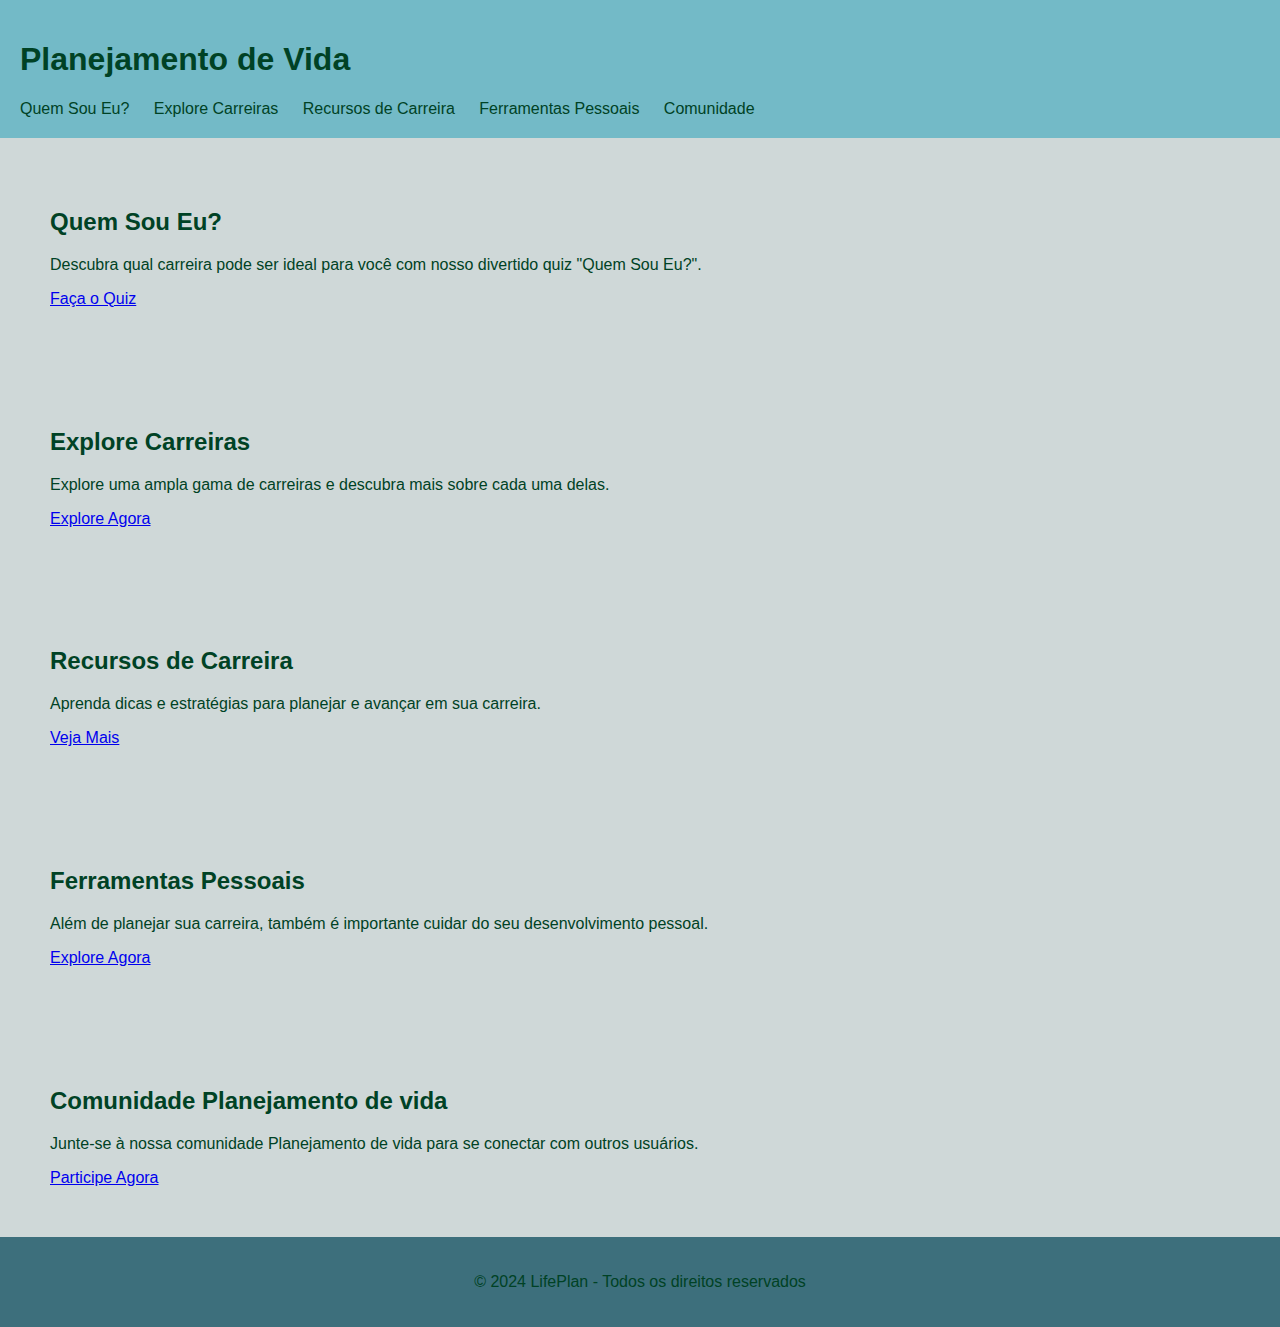
==== prova/index.HTML @ 0c94297b "Add files via upload" ====
<!DOCTYPE html>
<html lang="pt-BR">
<head>
    <meta charset="UTF-8">
    <meta name="viewport" content="width=device-width, initial-scale=1.0">
    <link rel="stylesheet" href="css/index.css">
    <title>Planejamento de Vida</title>
</head>
<body>
    <header>
        <h1>Planejamento de Vida</h1>
        <nav>
            <ul>
                <li><a href="quis.html">Quem Sou Eu?</a></li>
                <li><a href="explore.html">Explore Carreiras</a></li>
                <li><a href="recursor.html">Recursos de Carreira</a></li>
                <li><a href="ferramenta.html">Ferramentas Pessoais</a></li>
                <li><a href="comunidade.html">Comunidade</a></li>
            </ul>
        </nav>
    </header>
    
    <section id="quem-sou-eu">
        <h2>Quem Sou Eu?</h2>
        <p>Descubra qual carreira pode ser ideal para você com nosso divertido quiz "Quem Sou Eu?".</p>
        <a href="quis.html" class="button">Faça o Quiz</a>
    </section>

    <section id="explore-carreiras">
        <h2>Explore Carreiras</h2>
        <p>Explore uma ampla gama de carreiras e descubra mais sobre cada uma delas.</p>
        <a href="explore.html" class="button">Explore Agora</a>
    </section>

    <section id="recursor.html">
        <h2>Recursos de Carreira</h2>
        <p>Aprenda dicas e estratégias para planejar e avançar em sua carreira.</p>
        <a href="recursor.html" class="button">Veja Mais</a>
    </section>

    <section id="ferramenta.html">
        <h2>Ferramentas Pessoais</h2>
        <p>Além de planejar sua carreira, também é importante cuidar do seu desenvolvimento pessoal.</p>
        <a href="ferramenta.html" class="button">Explore Agora</a>
    </section>

    <section id="comunidade.html">
        <h2>Comunidade Planejamento de vida</h2>
        <p>Junte-se à nossa comunidade Planejamento de vida para se conectar com outros usuários.</p>
        <a href="comunidade.html" class="button">Participe Agora</a>
    </section>

    <footer>
        <p>&copy; 2024 LifePlan - Todos os direitos reservados</p>
    </footer>
</body>
</html>
---- prova/css/index.css ----
body {
            background-color: #cfd8d8; /* rosa claro */
            color: #004225; /* verde escuro */
            font-family: Arial, sans-serif;
            margin: 0;
            padding: 0;
        }

        header {
            background-color: #73bac7; /* rosa claro */
            padding: 20px;
        }

        nav ul {
            list-style-type: none;
            margin: 0;
            padding: 0;
        }

        nav ul li {
            display: inline;
            margin-right: 20px;
        }

        nav ul li a {
            color: #004225; /* verde escuro */
            text-decoration: none;
        }

        section {
            padding: 50px;
        }

        footer {
            background-color: #3d6f7c; /* rosa claro */
            padding: 20px;
            text-align: center;
        }
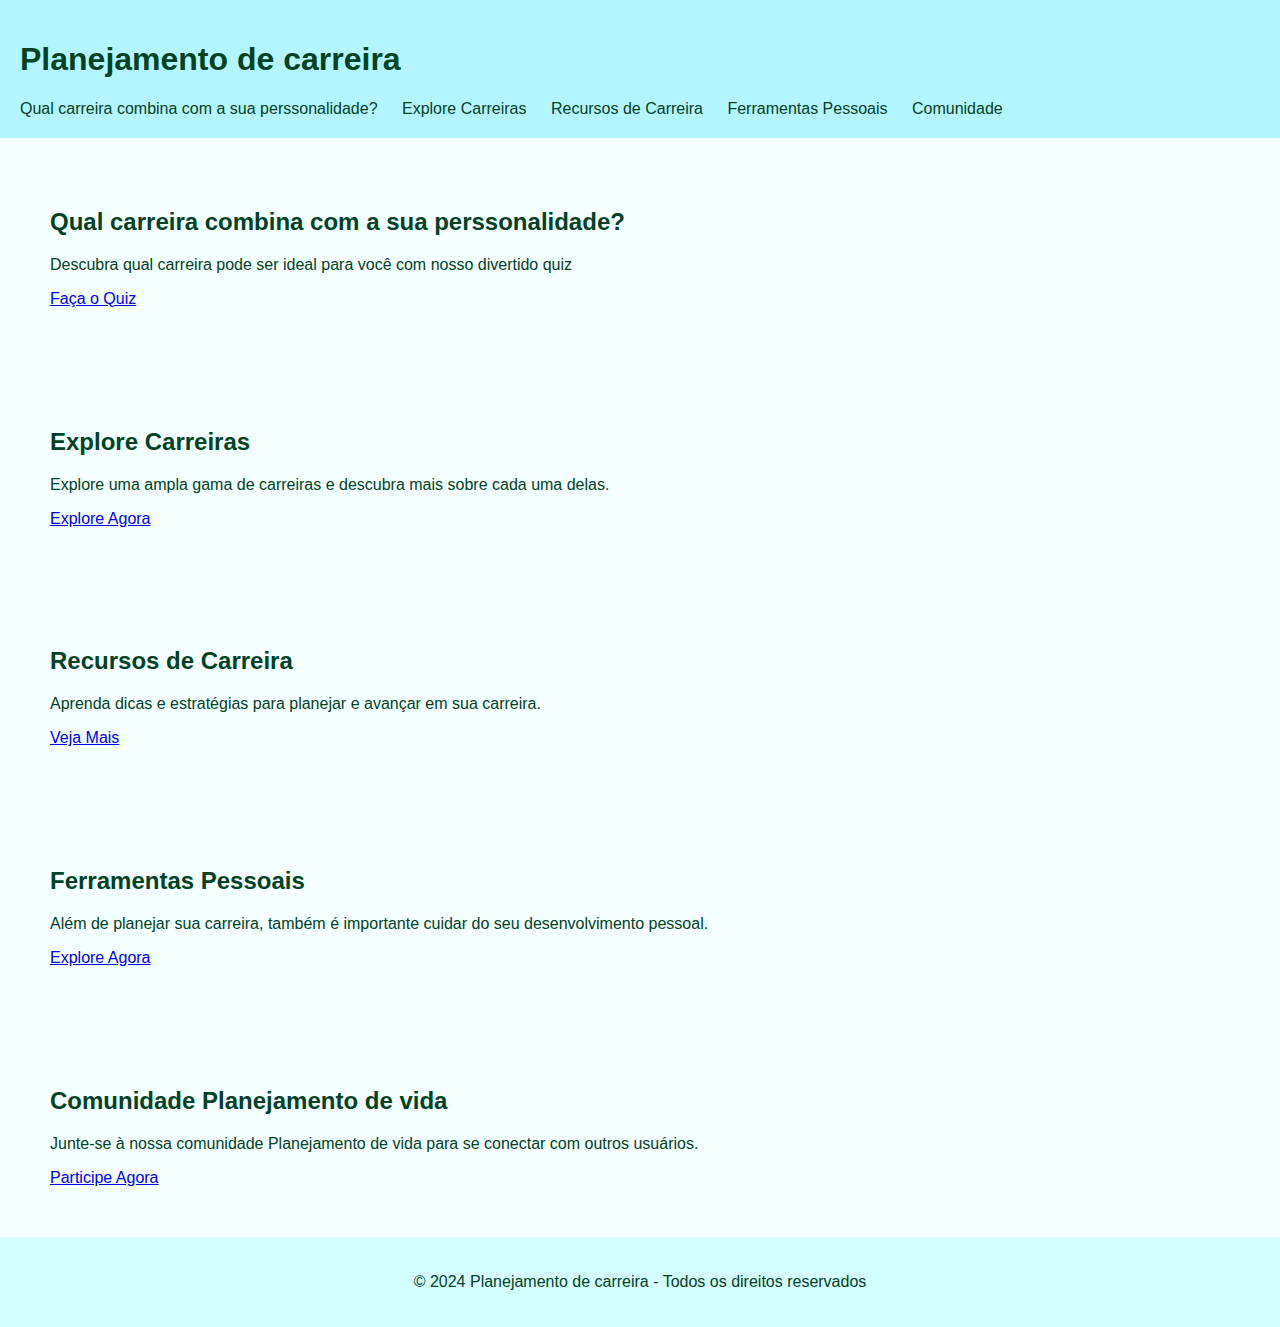
==== commit f5850d69: "Add files via upload" ====
--- a/prova/index.HTML
+++ b/prova/index.HTML
@@ -4,14 +4,14 @@
     <meta charset="UTF-8">
     <meta name="viewport" content="width=device-width, initial-scale=1.0">
     <link rel="stylesheet" href="css/index.css">
-    <title>Planejamento de Vida</title>
+    <title>Planejamento de carreira</title>
 </head>
 <body>
     <header>
-        <h1>Planejamento de Vida</h1>
+        <h1>Planejamento de carreira</h1>
         <nav>
             <ul>
-                <li><a href="quis.html">Quem Sou Eu?</a></li>
+                <li><a href="quiz.html">Qual carreira combina com a sua perssonalidade?</a></li>
                 <li><a href="explore.html">Explore Carreiras</a></li>
                 <li><a href="recursor.html">Recursos de Carreira</a></li>
                 <li><a href="ferramenta.html">Ferramentas Pessoais</a></li>
@@ -20,10 +20,10 @@
         </nav>
     </header>
     
-    <section id="quem-sou-eu">
-        <h2>Quem Sou Eu?</h2>
-        <p>Descubra qual carreira pode ser ideal para você com nosso divertido quiz "Quem Sou Eu?".</p>
-        <a href="quis.html" class="button">Faça o Quiz</a>
+    <section id="Qual carreira combina com a sua perssonalidade?">
+        <h2>Qual carreira combina com a sua perssonalidade?</h2>
+        <p>Descubra qual carreira pode ser ideal para você com nosso divertido quiz </p>
+        <a href="quiz.html" class="button">Faça o Quiz</a>
     </section>
 
     <section id="explore-carreiras">
@@ -51,7 +51,7 @@
     </section>
 
     <footer>
-        <p>&copy; 2024 LifePlan - Todos os direitos reservados</p>
+        <p>&copy; 2024 Planejamento de carreira - Todos os direitos reservados</p>
     </footer>
 </body>
 </html>--- a/prova/css/index.css
+++ b/prova/css/index.css
@@ -1,5 +1,5 @@
         body {
-            background-color: #cfd8d8; /* rosa claro */
+            background-color: #f4ffff; /* rosa claro */
             color: #004225; /* verde escuro */
             font-family: Arial, sans-serif;
             margin: 0;
@@ -7,7 +7,7 @@
         }
 
         header {
-            background-color: #73bac7; /* rosa claro */
+            background-color: #b4f6ff; /* rosa claro */
             padding: 20px;
         }
 
@@ -32,7 +32,7 @@
         }
 
         footer {
-            background-color: #3d6f7c; /* rosa claro */
+            background-color: #d4feff; /* rosa claro */
             padding: 20px;
             text-align: center;
         }